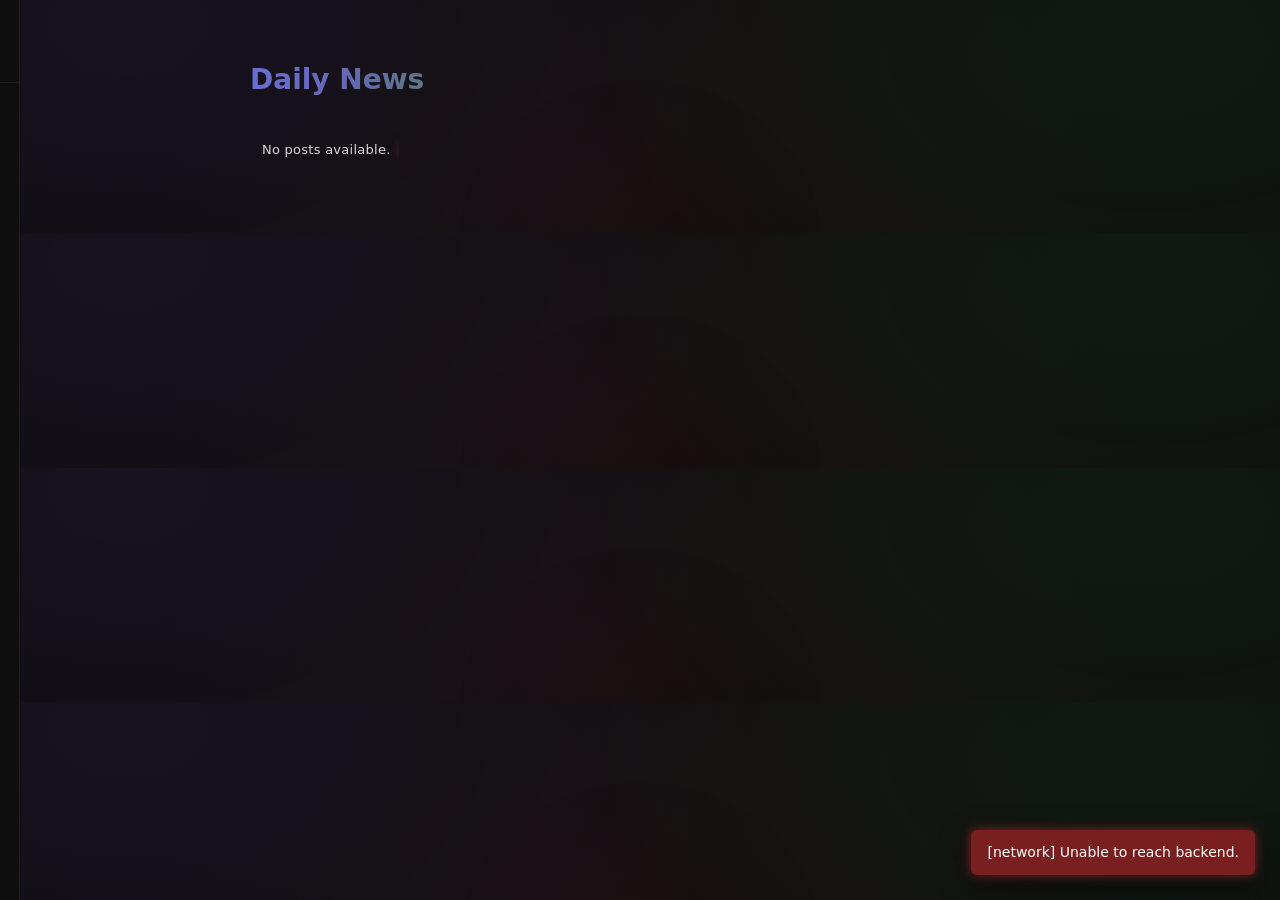
==== docs/index.html @ 80ca5712 "renamed front" ====
<!DOCTYPE html>
<html lang="en">

<head>
  <meta charset="UTF-8">
  <title>News Feed</title>
<link rel="icon" href="./favicon.svg" type="image/svg+xml">
<meta name="viewport" content="width=device-width, initial-scale=1, viewport-fit=cover">  <link rel="stylesheet" href="./css/style.css">
</head>

<body>

  <div id="sidebar"></div>
  <div id="sidebar-overlay"></div>
  <main id="app"></main>

  <script type="module" src="./js/main.js"></script>

</body>
</html>
---- docs/css/style.css ----
/* ==============================
   GLOBAL
================================*/

* {
  box-sizing: border-box;
}

body {
  margin: 0;
  font-family: system-ui, -apple-system, Segoe UI, Roboto, sans-serif;

  background:
    radial-gradient(900px 600px at 10% 10%, rgba(120,30,30,0.08), transparent 70%),
    radial-gradient(800px 500px at 90% 20%, rgba(90,20,20,0.07), transparent 70%),
    radial-gradient(700px 600px at 50% 100%, rgba(60,15,15,0.08), transparent 70%),
    #070707;

  color: #e6e6e6;

  line-height: 1.5;
}
#app {
  max-width: 820px;
  margin: 0 auto;
  padding: 40px 20px;
}

/* ==============================
   PAGE TITLE
================================*/

.page-title {
  font-size: 28px;
  font-weight: 700;

  margin-bottom: 25px;

  color: #ffffff;
}
/* ==============================
   TITLE TYPEWRITER
================================*/

.page-title-animated {
  font-size: 28px;
  font-weight: 700;

  color: transparent;

background: linear-gradient(
  90deg,
  #6a6ed1,
  #6468b5,
  #5c7a7a,
  #6c5555,
  #6a6ed1
);

  background-size: 220% 220%;
  -webkit-background-clip: text;
  background-clip: text;

  animation:
    titleGradient 10s ease infinite,
    titleReveal 1.6s ease forwards;

  display: inline-block;
}

/* reveal animation instead of width animation */

@keyframes titleReveal {
  from {
    clip-path: inset(0 100% 0 0);
  }
  to {
    clip-path: inset(0 0 0 0);
  }
}

/* gradient flow */
@keyframes titleGradient {
  0% { background-position: 0% 50%; }
  50% { background-position: 100% 50%; }
  100% { background-position: 0% 50%; }
}

/* ==============================
   SIDEBAR OVERLAY
================================*/

#sidebar-overlay {
  position: fixed;
  inset: 0;

  background: transparent;

  opacity: 0;

  pointer-events: none;

  touch-action: pan-y; /* allow vertical scrolling */

  z-index: 50;
}

#sidebar {
  z-index: 100;
}
#sidebar:hover ~ #sidebar-overlay {
  opacity: 1;
  pointer-events: auto;
}
#sidebar:hover ~ #app {
  user-select: none;
}
/* ==============================
   SIDEBAR
================================*/

#sidebar {
  position: fixed;
  top: 0;
  left: -150px;

  width: 170px;
  height: 100vh;

  background: #0f0f0f;

  padding-top: 20px;

  border-right: 1px solid #1f1f1f;

  transition: left 0.25s ease;
}

#sidebar:hover {
  left: 0;
}

.sidebar-item {
  display: flex;
  align-items: center;
  gap: 10px;

  width: 100%;

  padding: 12px 18px;

  background: none;
  border: none;

  color: #cfcfcf;
  text-align: left;

  font-size: 14px;

  cursor: pointer;

  transition:
    background 0.2s ease,
    color 0.2s ease,
    box-shadow 0.2s ease,
    transform 0.15s ease;
}

.sidebar-item svg {
  width: 16px;
  height: 16px;

  flex-shrink: 0;

  opacity: 0.75;

  transition:
    transform 0.2s ease,
    opacity 0.2s ease,
    color 0.2s ease;
}

.sidebar-item:hover svg {
  opacity: 1;
  transform: scale(1.1);
}

.sidebar-item:hover {
  background: #151515;
  color: #ffffff;

  box-shadow: inset 3px 0 0 #8c50ff;

  transform: translateX(2px);
}
/* ==============================
   SIDEBAR TITLE
================================*/

.sidebar-title {
  position: relative;

  font-size: 20px;
  font-weight: 800;

  padding: 14px 18px 18px 36px;

  border-bottom: 1px solid #1f1f1f;
  margin-bottom: 12px;

  letter-spacing: 1.2px;

  background: linear-gradient(
    90deg,
    #6b63c7,
    #5f63b2,
    #4f7f72
  );

  background-size: 180% 180%;

  -webkit-background-clip: text;
  background-clip: text;
  color: transparent;

  animation: seeallGlow 10s ease infinite;

  text-shadow:
    0 0 6px rgba(100,90,200,0.25),
    0 0 10px rgba(80,120,110,0.15);
}
/* glowing dot */

.sidebar-title::before {
  content: "";

  position: absolute;
  left: 16px;
  top: 50%;

  width: 8px;
  height: 8px;

  border-radius: 50%;

  transform: translateY(-50%);

  background: #48b882;

  box-shadow:
    0 0 6px rgba(72,184,130,0.8),
    0 0 12px rgba(72,184,130,0.5);

  animation: statusPulse 2.5s ease-in-out infinite;
}

/* gradient motion */

@keyframes seeallGlow {
  0% { background-position: 0% 50%; }
  50% { background-position: 100% 50%; }
  100% { background-position: 0% 50%; }
}

/* dot pulse */

@keyframes statusPulse {
  0% {
    transform: translateY(-50%) scale(1);
    box-shadow:
      0 0 6px rgba(72,184,130,0.8),
      0 0 12px rgba(72,184,130,0.5);
  }

  50% {
    transform: translateY(-50%) scale(1.25);
    box-shadow:
      0 0 10px rgba(72,184,130,1),
      0 0 20px rgba(72,184,130,0.8);
  }

  100% {
    transform: translateY(-50%) scale(1);
  }
}
/* ==============================
   POST
================================*/

.post {
  padding: 14px 14px;

  border-bottom: 1px solid #1c1c1c;

  border-radius: 8px;

  transition:
    transform 0.18s ease,
    box-shadow 0.18s ease,
    background 0.18s ease;

  position: relative;
}

.post:hover {
  background: #121212;

  transform: translateY(-2px);

  box-shadow:
    0 0 0 1px rgba(140,80,255,0.2),
    0 10px 30px rgba(0,0,0,0.6);
}
.post:last-child {
  border-bottom: none;
}

/* ------ TITLE ------ */
.post a {
  font-size: 16px;
  font-weight: 600;

  color: #e6e6e6;
  text-decoration: none;

  display: block;

  transition:
    color 0.15s ease,
    text-shadow 0.2s ease;
}

.post a:hover {
  color: #9a7dff;

  text-shadow:
    0 0 6px rgba(140,80,255,0.6),
    0 0 18px rgba(140,80,255,0.2);
}

/* ------ METADATA ------ */
.post-meta {
  font-size: 12px;
  color: #8a8a8a;

  margin-top: 6px;

  display: flex;
  gap: 10px;
}
.post:hover .post-meta {
  color: #70e0a0;
}
/* ==============================
   INFO TEXT
================================*/

body p {
  color: #777;
  font-size: 14px;
}
body {
  margin: 0;
  font-family: system-ui, -apple-system, Segoe UI, Roboto, sans-serif;

  background:
    radial-gradient(900px 600px at 10% 10%, rgba(140,80,255,0.08), transparent 70%),
    radial-gradient(800px 500px at 90% 20%, rgba(60,200,120,0.07), transparent 70%),
    radial-gradient(700px 600px at 50% 100%, rgba(200,50,60,0.06), transparent 70%),
    #0d0d0d;

  color: #e6e6e6;
  line-height: 1.5;

  animation: backgroundDrift 25s ease infinite alternate;
}

@keyframes backgroundDrift {
  from {
    background-position: 0% 0%, 100% 0%, 50% 100%;
  }
  to {
    background-position: 10% 5%, 90% 10%, 50% 95%;
  }
}
/* ==============================
   Feed banner new posts
================================*/
.new-post-banner {
  position: sticky;
  top: 10px;

  margin-bottom: 15px;

  padding: 8px 12px;

  background: linear-gradient(
    90deg,
    #5f63b2,
    #4f7f72
  );

  color: #e8e8e8;

  font-size: 13px;

  border-radius: 6px;

  cursor: pointer;

  text-align: center;

  box-shadow:
    0 0 6px rgba(90,95,180,0.25),
    0 0 14px rgba(80,120,110,0.15);

  animation: bannerGlow 6s ease infinite alternate;
}
.new-post-banner::before {
  content: "●";
  margin-right: 6px;
  color: #6d66c8;
}
@keyframes bannerGlow {
  from {
    box-shadow:
      0 0 6px rgba(90,95,180,0.25),
      0 0 14px rgba(80,120,110,0.15);
  }

  to {
    box-shadow:
      0 0 10px rgba(90,95,180,0.35),
      0 0 20px rgba(80,120,110,0.25);
  }
}
/* ==============================
   Feed end 
================================*/

.feed-end {
  text-align: center;
  font-size: 12px;

  color: #555;

  margin: 25px 0 10px;

  letter-spacing: 0.05em;
}
/* ==============================
   ERRORS
================================*/

.error-popup {
  position: fixed;
  bottom: 25px;
  right: 25px;

  background: #7a1f1f;

  color: white;

  padding: 12px 16px;
  border-radius: 6px;

  font-size: 14px;

  box-shadow:
    0 0 12px rgba(200,50,50,0.6),
    0 10px 30px rgba(0,0,0,0.5);

  animation: errorEnter 0.25s ease;

  z-index: 9999;
}

@keyframes errorEnter {
  from {
    transform: translateY(15px);
    opacity: 0;
  }
  to {
    transform: translateY(0);
    opacity: 1;
  }
}

/* ==============================
   LOADING "LIVE TYPING" STATUS
================================*/

/* first status line inside a page body (your "Loading ...") */
.page-body > p:first-child {
  display: inline-block;

  margin: 10px 0 18px;
  padding: 10px 12px;

  font-size: 13px;
  letter-spacing: 0.02em;

  color: #d9d9d9;

  /* typing effect */
  overflow: hidden;
  white-space: nowrap;

  width: 0;
  animation: loadingType 1.2s steps(24) forwards;
}

/* blinking cursor */
.page-body > p:first-child::after {
  content: "";
  display: inline-block;
  width: 8px;
  height: 1em;
  margin-left: 8px;

  background: rgba(180,70,70,0.9);
  box-shadow: 0 0 10px rgba(180,70,70,0.35);

  animation: cursorBlink 0.9s steps(1) infinite;
  vertical-align: -2px;
}

@keyframes loadingType {
  from { width: 0; }
  to { width: 18ch; } /* fits "Loading live posts..." */
}

@keyframes cursorBlink {
  50% { opacity: 0; }
}
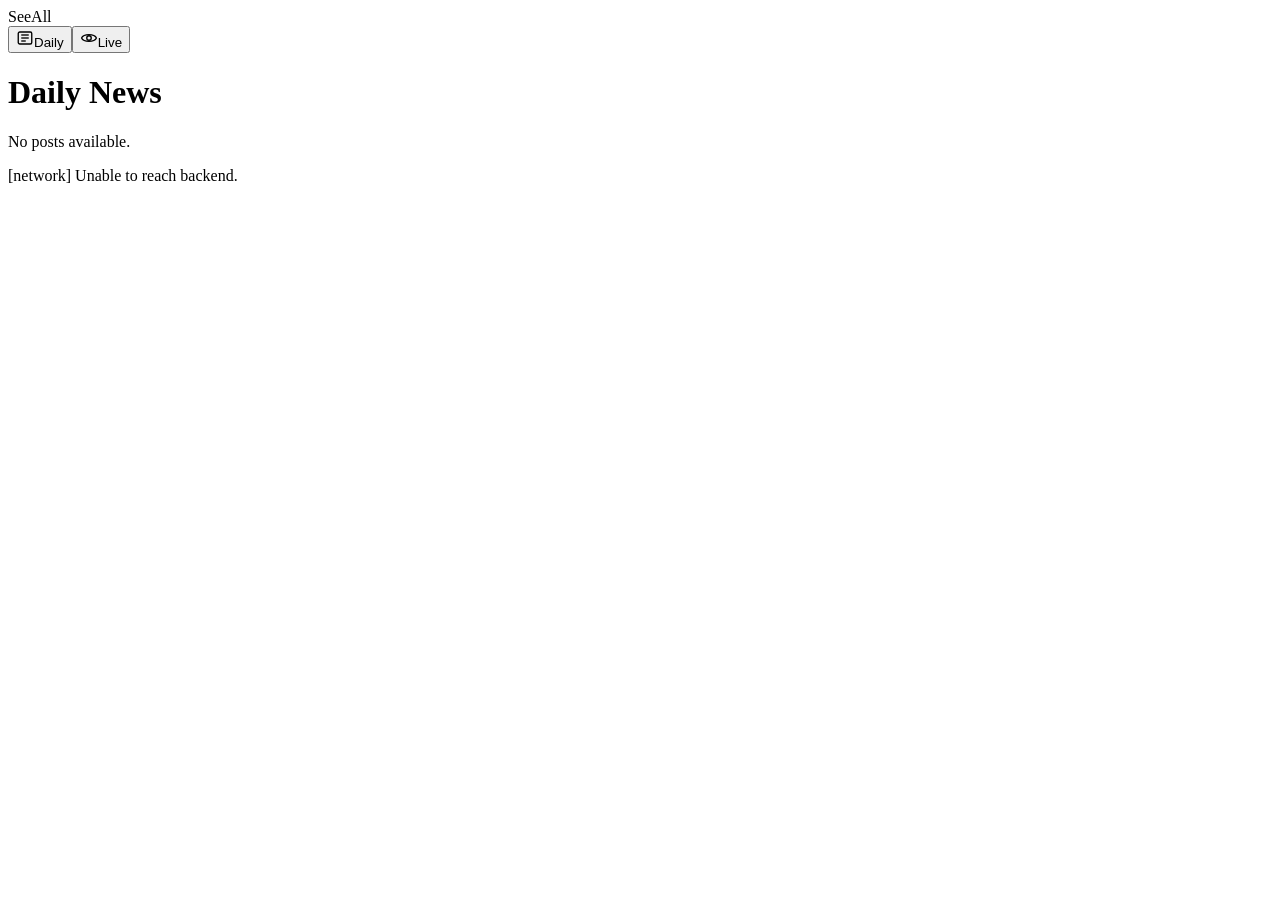
==== commit 9bb04ef6: "changed html" ====
--- a/docs/index.html
+++ b/docs/index.html
@@ -5,9 +5,7 @@
   <meta charset="UTF-8">
   <title>News Feed</title>
 <link rel="icon" href="./favicon.svg" type="image/svg+xml">
-<meta name="viewport" content="width=device-width, initial-scale=1, viewport-fit=cover">  <link rel="stylesheet" href="./css/style.css">
-</head>
-
+<meta name="viewport" content="width=device-width, initial-scale=1.0" />
 <body>
 
   <div id="sidebar"></div>
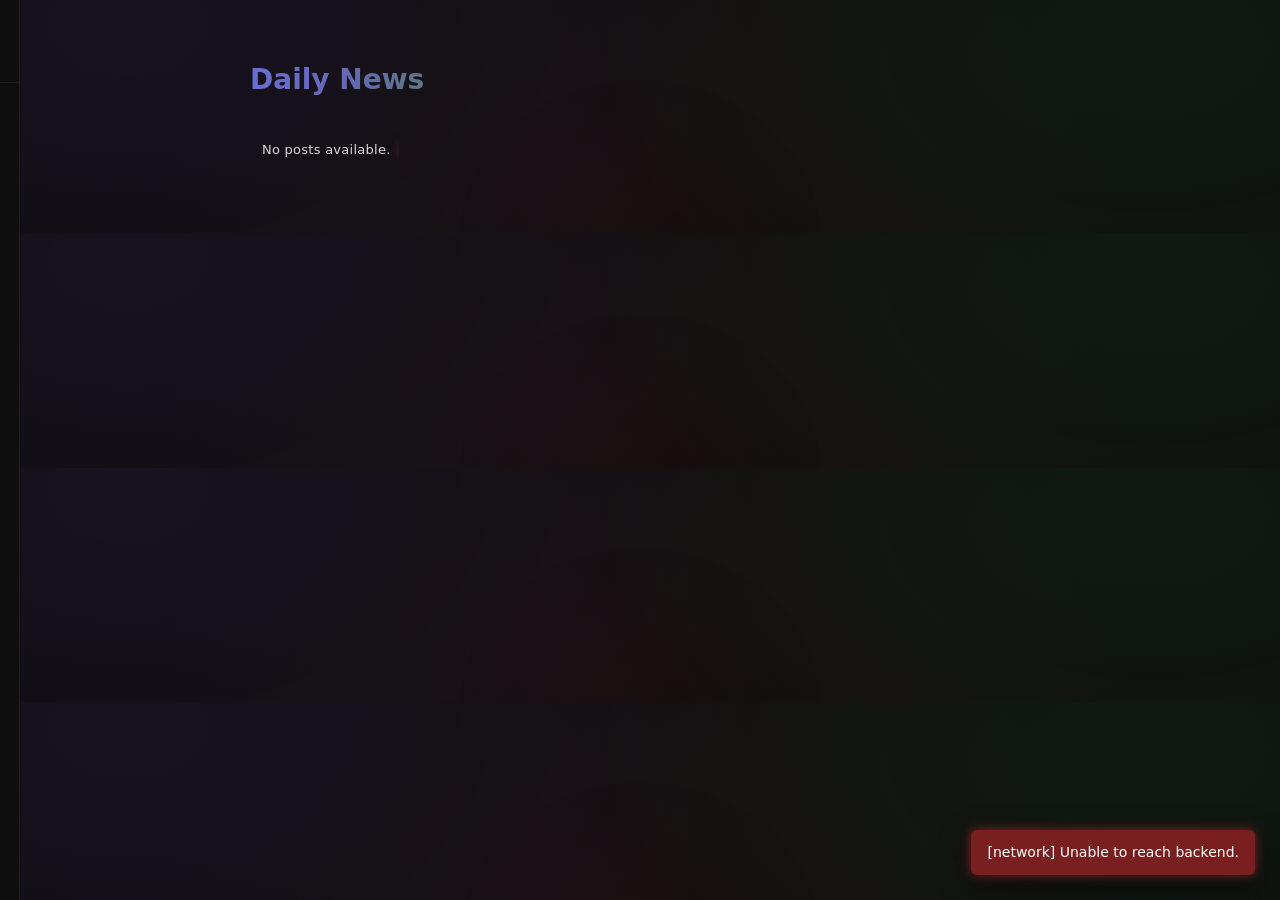
==== commit 884e24da: "fixed html" ====
--- a/docs/index.html
+++ b/docs/index.html
@@ -5,7 +5,9 @@
   <meta charset="UTF-8">
   <title>News Feed</title>
 <link rel="icon" href="./favicon.svg" type="image/svg+xml">
-<meta name="viewport" content="width=device-width, initial-scale=1.0" />
+<meta name="viewport" content="width=device-width, initial-scale=1, viewport-fit=cover">  <link rel="stylesheet" href="./css/style.css">
+</head>
+
 <body>
 
   <div id="sidebar"></div>
--- a/docs/css/style.css
+++ b/docs/css/style.css
@@ -0,0 +1,535 @@
+/* ==============================
+   GLOBAL
+================================*/
+
+* {
+  box-sizing: border-box;
+}
+
+body {
+  margin: 0;
+  font-family: system-ui, -apple-system, Segoe UI, Roboto, sans-serif;
+
+  background:
+    radial-gradient(900px 600px at 10% 10%, rgba(120,30,30,0.08), transparent 70%),
+    radial-gradient(800px 500px at 90% 20%, rgba(90,20,20,0.07), transparent 70%),
+    radial-gradient(700px 600px at 50% 100%, rgba(60,15,15,0.08), transparent 70%),
+    #070707;
+
+  color: #e6e6e6;
+
+  line-height: 1.5;
+}
+#app {
+  max-width: 820px;
+  margin: 0 auto;
+  padding: 40px 20px;
+}
+
+/* ==============================
+   PAGE TITLE
+================================*/
+
+.page-title {
+  font-size: 28px;
+  font-weight: 700;
+
+  margin-bottom: 25px;
+
+  color: #ffffff;
+}
+/* ==============================
+   TITLE TYPEWRITER
+================================*/
+
+.page-title-animated {
+  font-size: 28px;
+  font-weight: 700;
+
+  color: transparent;
+
+background: linear-gradient(
+  90deg,
+  #6a6ed1,
+  #6468b5,
+  #5c7a7a,
+  #6c5555,
+  #6a6ed1
+);
+
+  background-size: 220% 220%;
+  -webkit-background-clip: text;
+  background-clip: text;
+
+  animation:
+    titleGradient 10s ease infinite,
+    titleReveal 1.6s ease forwards;
+
+  display: inline-block;
+}
+
+/* reveal animation instead of width animation */
+
+@keyframes titleReveal {
+  from {
+    clip-path: inset(0 100% 0 0);
+  }
+  to {
+    clip-path: inset(0 0 0 0);
+  }
+}
+
+/* gradient flow */
+@keyframes titleGradient {
+  0% { background-position: 0% 50%; }
+  50% { background-position: 100% 50%; }
+  100% { background-position: 0% 50%; }
+}
+
+/* ==============================
+   SIDEBAR OVERLAY
+================================*/
+
+#sidebar-overlay {
+  position: fixed;
+  inset: 0;
+
+  background: transparent;
+
+  opacity: 0;
+
+  pointer-events: none;
+
+  touch-action: pan-y; /* allow vertical scrolling */
+
+  z-index: 50;
+}
+
+#sidebar {
+  z-index: 100;
+}
+#sidebar:hover ~ #sidebar-overlay {
+  opacity: 1;
+  pointer-events: auto;
+}
+#sidebar:hover ~ #app {
+  user-select: none;
+}
+/* ==============================
+   SIDEBAR
+================================*/
+
+#sidebar {
+  position: fixed;
+  top: 0;
+  left: -150px;
+
+  width: 170px;
+  height: 100vh;
+
+  background: #0f0f0f;
+
+  padding-top: 20px;
+
+  border-right: 1px solid #1f1f1f;
+
+  transition: left 0.25s ease;
+}
+
+#sidebar:hover {
+  left: 0;
+}
+
+.sidebar-item {
+  display: flex;
+  align-items: center;
+  gap: 10px;
+
+  width: 100%;
+
+  padding: 12px 18px;
+
+  background: none;
+  border: none;
+
+  color: #cfcfcf;
+  text-align: left;
+
+  font-size: 14px;
+
+  cursor: pointer;
+
+  transition:
+    background 0.2s ease,
+    color 0.2s ease,
+    box-shadow 0.2s ease,
+    transform 0.15s ease;
+}
+
+.sidebar-item svg {
+  width: 16px;
+  height: 16px;
+
+  flex-shrink: 0;
+
+  opacity: 0.75;
+
+  transition:
+    transform 0.2s ease,
+    opacity 0.2s ease,
+    color 0.2s ease;
+}
+
+.sidebar-item:hover svg {
+  opacity: 1;
+  transform: scale(1.1);
+}
+
+.sidebar-item:hover {
+  background: #151515;
+  color: #ffffff;
+
+  box-shadow: inset 3px 0 0 #8c50ff;
+
+  transform: translateX(2px);
+}
+/* ==============================
+   SIDEBAR TITLE
+================================*/
+
+.sidebar-title {
+  position: relative;
+
+  font-size: 20px;
+  font-weight: 800;
+
+  padding: 14px 18px 18px 36px;
+
+  border-bottom: 1px solid #1f1f1f;
+  margin-bottom: 12px;
+
+  letter-spacing: 1.2px;
+
+  background: linear-gradient(
+    90deg,
+    #6b63c7,
+    #5f63b2,
+    #4f7f72
+  );
+
+  background-size: 180% 180%;
+
+  -webkit-background-clip: text;
+  background-clip: text;
+  color: transparent;
+
+  animation: seeallGlow 10s ease infinite;
+
+  text-shadow:
+    0 0 6px rgba(100,90,200,0.25),
+    0 0 10px rgba(80,120,110,0.15);
+}
+/* glowing dot */
+
+.sidebar-title::before {
+  content: "";
+
+  position: absolute;
+  left: 16px;
+  top: 50%;
+
+  width: 8px;
+  height: 8px;
+
+  border-radius: 50%;
+
+  transform: translateY(-50%);
+
+  background: #48b882;
+
+  box-shadow:
+    0 0 6px rgba(72,184,130,0.8),
+    0 0 12px rgba(72,184,130,0.5);
+
+  animation: statusPulse 2.5s ease-in-out infinite;
+}
+
+/* gradient motion */
+
+@keyframes seeallGlow {
+  0% { background-position: 0% 50%; }
+  50% { background-position: 100% 50%; }
+  100% { background-position: 0% 50%; }
+}
+
+/* dot pulse */
+
+@keyframes statusPulse {
+  0% {
+    transform: translateY(-50%) scale(1);
+    box-shadow:
+      0 0 6px rgba(72,184,130,0.8),
+      0 0 12px rgba(72,184,130,0.5);
+  }
+
+  50% {
+    transform: translateY(-50%) scale(1.25);
+    box-shadow:
+      0 0 10px rgba(72,184,130,1),
+      0 0 20px rgba(72,184,130,0.8);
+  }
+
+  100% {
+    transform: translateY(-50%) scale(1);
+  }
+}
+/* ==============================
+   POST
+================================*/
+
+.post {
+  padding: 14px 14px;
+
+  border-bottom: 1px solid #1c1c1c;
+
+  border-radius: 8px;
+
+  transition:
+    transform 0.18s ease,
+    box-shadow 0.18s ease,
+    background 0.18s ease;
+
+  position: relative;
+}
+
+.post:hover {
+  background: #121212;
+
+  transform: translateY(-2px);
+
+  box-shadow:
+    0 0 0 1px rgba(140,80,255,0.2),
+    0 10px 30px rgba(0,0,0,0.6);
+}
+.post:last-child {
+  border-bottom: none;
+}
+
+/* ------ TITLE ------ */
+.post a {
+  font-size: 16px;
+  font-weight: 600;
+
+  color: #e6e6e6;
+  text-decoration: none;
+
+  display: block;
+
+  transition:
+    color 0.15s ease,
+    text-shadow 0.2s ease;
+}
+
+.post a:hover {
+  color: #9a7dff;
+
+  text-shadow:
+    0 0 6px rgba(140,80,255,0.6),
+    0 0 18px rgba(140,80,255,0.2);
+}
+
+/* ------ METADATA ------ */
+.post-meta {
+  font-size: 12px;
+  color: #8a8a8a;
+
+  margin-top: 6px;
+
+  display: flex;
+  gap: 10px;
+}
+.post:hover .post-meta {
+  color: #70e0a0;
+}
+/* ==============================
+   INFO TEXT
+================================*/
+
+body p {
+  color: #777;
+  font-size: 14px;
+}
+body {
+  margin: 0;
+  font-family: system-ui, -apple-system, Segoe UI, Roboto, sans-serif;
+
+  background:
+    radial-gradient(900px 600px at 10% 10%, rgba(140,80,255,0.08), transparent 70%),
+    radial-gradient(800px 500px at 90% 20%, rgba(60,200,120,0.07), transparent 70%),
+    radial-gradient(700px 600px at 50% 100%, rgba(200,50,60,0.06), transparent 70%),
+    #0d0d0d;
+
+  color: #e6e6e6;
+  line-height: 1.5;
+
+  animation: backgroundDrift 25s ease infinite alternate;
+}
+
+@keyframes backgroundDrift {
+  from {
+    background-position: 0% 0%, 100% 0%, 50% 100%;
+  }
+  to {
+    background-position: 10% 5%, 90% 10%, 50% 95%;
+  }
+}
+/* ==============================
+   Feed banner new posts
+================================*/
+.new-post-banner {
+  position: sticky;
+  top: 10px;
+
+  margin-bottom: 15px;
+
+  padding: 8px 12px;
+
+  background: linear-gradient(
+    90deg,
+    #5f63b2,
+    #4f7f72
+  );
+
+  color: #e8e8e8;
+
+  font-size: 13px;
+
+  border-radius: 6px;
+
+  cursor: pointer;
+
+  text-align: center;
+
+  box-shadow:
+    0 0 6px rgba(90,95,180,0.25),
+    0 0 14px rgba(80,120,110,0.15);
+
+  animation: bannerGlow 6s ease infinite alternate;
+}
+.new-post-banner::before {
+  content: "●";
+  margin-right: 6px;
+  color: #6d66c8;
+}
+@keyframes bannerGlow {
+  from {
+    box-shadow:
+      0 0 6px rgba(90,95,180,0.25),
+      0 0 14px rgba(80,120,110,0.15);
+  }
+
+  to {
+    box-shadow:
+      0 0 10px rgba(90,95,180,0.35),
+      0 0 20px rgba(80,120,110,0.25);
+  }
+}
+/* ==============================
+   Feed end 
+================================*/
+
+.feed-end {
+  text-align: center;
+  font-size: 12px;
+
+  color: #555;
+
+  margin: 25px 0 10px;
+
+  letter-spacing: 0.05em;
+}
+/* ==============================
+   ERRORS
+================================*/
+
+.error-popup {
+  position: fixed;
+  bottom: 25px;
+  right: 25px;
+
+  background: #7a1f1f;
+
+  color: white;
+
+  padding: 12px 16px;
+  border-radius: 6px;
+
+  font-size: 14px;
+
+  box-shadow:
+    0 0 12px rgba(200,50,50,0.6),
+    0 10px 30px rgba(0,0,0,0.5);
+
+  animation: errorEnter 0.25s ease;
+
+  z-index: 9999;
+}
+
+@keyframes errorEnter {
+  from {
+    transform: translateY(15px);
+    opacity: 0;
+  }
+  to {
+    transform: translateY(0);
+    opacity: 1;
+  }
+}
+
+/* ==============================
+   LOADING "LIVE TYPING" STATUS
+================================*/
+
+/* first status line inside a page body (your "Loading ...") */
+.page-body > p:first-child {
+  display: inline-block;
+
+  margin: 10px 0 18px;
+  padding: 10px 12px;
+
+  font-size: 13px;
+  letter-spacing: 0.02em;
+
+  color: #d9d9d9;
+
+  /* typing effect */
+  overflow: hidden;
+  white-space: nowrap;
+
+  width: 0;
+  animation: loadingType 1.2s steps(24) forwards;
+}
+
+/* blinking cursor */
+.page-body > p:first-child::after {
+  content: "";
+  display: inline-block;
+  width: 8px;
+  height: 1em;
+  margin-left: 8px;
+
+  background: rgba(180,70,70,0.9);
+  box-shadow: 0 0 10px rgba(180,70,70,0.35);
+
+  animation: cursorBlink 0.9s steps(1) infinite;
+  vertical-align: -2px;
+}
+
+@keyframes loadingType {
+  from { width: 0; }
+  to { width: 18ch; } /* fits "Loading live posts..." */
+}
+
+@keyframes cursorBlink {
+  50% { opacity: 0; }
+}
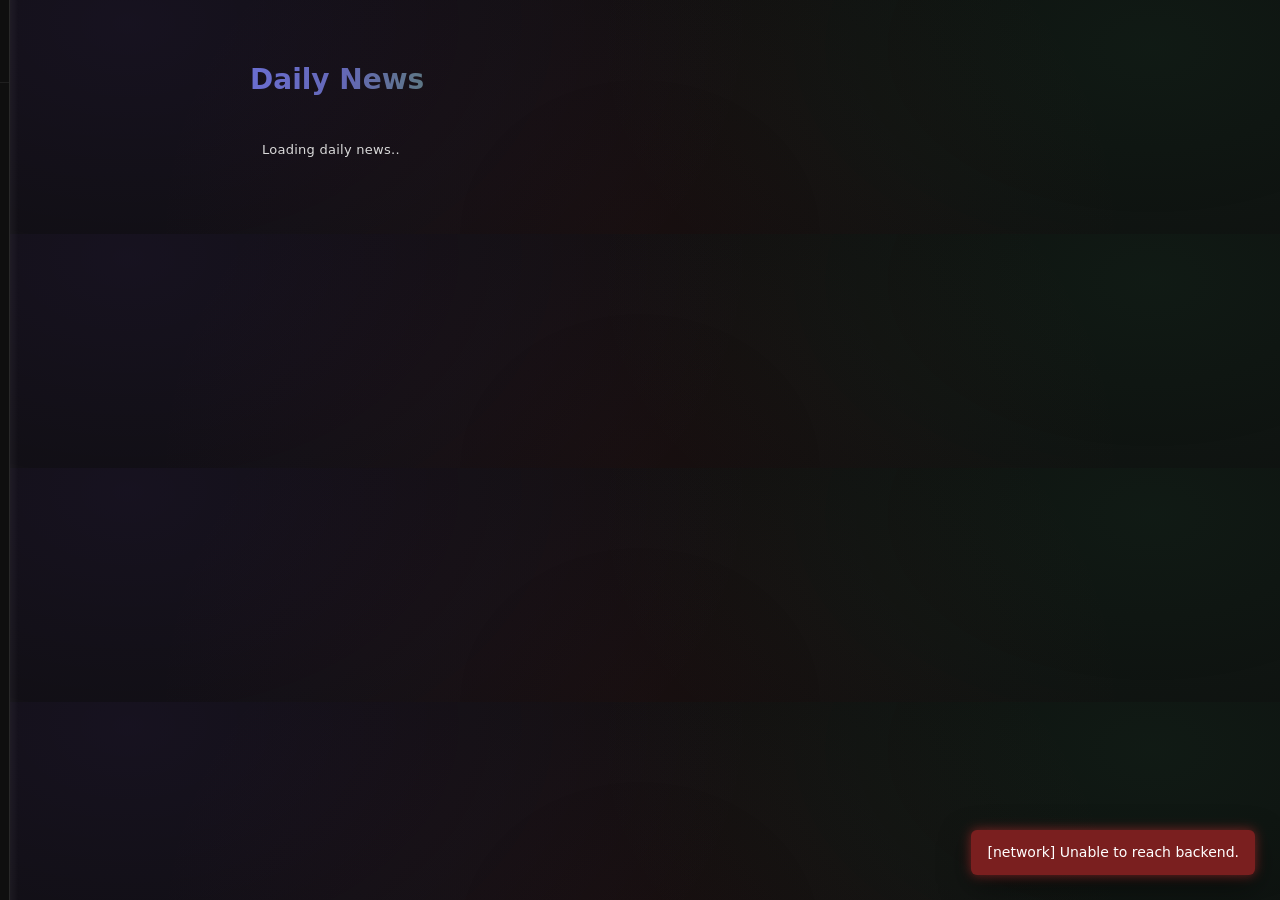
==== commit e4418807: "added pwa" ====
--- a/docs/index.html
+++ b/docs/index.html
@@ -2,9 +2,15 @@
 <html lang="en">
 
 <head>
+  <link rel="manifest" href="./manifest.json">
+  <meta name="theme-color" content="#0f1115">
+  <meta name="mobile-web-app-capable" content="yes">
+  <meta name="apple-mobile-web-app-capable" content="yes">
+  <meta name="apple-mobile-web-app-status-bar-style" content="black">
+  <link rel="apple-touch-icon" href="./icons/icon-192.png">
+  <link rel="icon" href="./icons/favicon.svg" type="image/svg+xml">
   <meta charset="UTF-8">
   <title>News Feed</title>
-<link rel="icon" href="./favicon.svg" type="image/svg+xml">
 <meta name="viewport" content="width=device-width, initial-scale=1, viewport-fit=cover">  <link rel="stylesheet" href="./css/style.css">
 </head>
 
--- a/docs/css/style.css
+++ b/docs/css/style.css
@@ -1,28 +1,64 @@
-/* ==============================
-   GLOBAL
-================================*/
-
-* {
+/* =========================================
+   DESIGN TOKENS
+========================================= */
+
+:root {
+
+  --bg: #0f1115;
+  --surface: #151821;
+  --surface-2: #1b1f2a;
+
+  --border: #262b38;
+
+  --text: #e7eaf0;
+  --text-muted: #9aa3b2;
+
+  --accent: #6b7cff;
+  --success: #4ad295;
+
+  --radius: 10px;
+
+  --shadow-soft: 0 8px 24px rgba(0,0,0,0.35);
+
+  --transition-fast: 120ms ease;
+  --transition: 220ms ease;
+}
+
+/* =========================================
+   GLOBAL RESET
+========================================= */
+
+*,
+*::before,
+*::after {
   box-sizing: border-box;
 }
 
 body {
   margin: 0;
-  font-family: system-ui, -apple-system, Segoe UI, Roboto, sans-serif;
-
-  background:
-    radial-gradient(900px 600px at 10% 10%, rgba(120,30,30,0.08), transparent 70%),
-    radial-gradient(800px 500px at 90% 20%, rgba(90,20,20,0.07), transparent 70%),
-    radial-gradient(700px 600px at 50% 100%, rgba(60,15,15,0.08), transparent 70%),
-    #070707;
-
-  color: #e6e6e6;
-
-  line-height: 1.5;
-}
+
+  font-family:
+    system-ui,
+    -apple-system,
+    Segoe UI,
+    Roboto,
+    Helvetica,
+    Arial,
+    sans-serif;
+
+  background: var(--bg);
+  color: var(--text);
+
+  line-height: 1.55;
+
+  -webkit-font-smoothing: antialiased;
+}
+
+/* page container */
+
 #app {
   max-width: 820px;
-  margin: 0 auto;
+  margin: auto;
   padding: 40px 20px;
 }
 
@@ -87,59 +123,81 @@
 }
 
 /* ==============================
-   SIDEBAR OVERLAY
-================================*/
+   SIDEBAR
+================================*/
+#sidebar {
+  position: fixed;
+  top: 0;
+  left: 0;
+
+  width: 170px;
+  height: 100vh;
+
+  background: #0f0f0f;
+  padding-top: 20px;
+
+  border-right: 1px solid #1f1f1f;
+
+  transform: translateX(-160px);
+
+  transition: transform 0.25s ease;
+  will-change: transform;
+
+  z-index: 100;
+  overflow: visible;
+}
+
+#sidebar::after {
+  content: "";
+
+  position: absolute;
+  top: 0;
+  right: -10px;
+
+  width: 10px;
+  height: 100%;
+
+  background: linear-gradient(
+    to right,
+    rgba(255,255,255,0.05),
+    transparent
+  );
+}
+
+#sidebar.open {
+  transform: translateX(0);
+}
+
+#sidebar.open ~ #sidebar-overlay {
+  opacity: 1;
+  pointer-events: auto;
+}
+#sidebar:hover {
+  transform: translateX(0);
+}
 
 #sidebar-overlay {
   position: fixed;
   inset: 0;
 
-  background: transparent;
+  background: rgba(0,0,0,0.25);
 
   opacity: 0;
-
   pointer-events: none;
 
-  touch-action: pan-y; /* allow vertical scrolling */
+  transition: opacity 0.2s ease;
 
   z-index: 50;
 }
 
-#sidebar {
-  z-index: 100;
-}
-#sidebar:hover ~ #sidebar-overlay {
+#sidebar.open ~ #app {
+  pointer-events: none;
+  user-select: none;
+}
+#sidebar.open ~ #sidebar-overlay {
   opacity: 1;
   pointer-events: auto;
 }
-#sidebar:hover ~ #app {
-  user-select: none;
-}
-/* ==============================
-   SIDEBAR
-================================*/
-
-#sidebar {
-  position: fixed;
-  top: 0;
-  left: -150px;
-
-  width: 170px;
-  height: 100vh;
-
-  background: #0f0f0f;
-
-  padding-top: 20px;
-
-  border-right: 1px solid #1f1f1f;
-
-  transition: left 0.25s ease;
-}
-
-#sidebar:hover {
-  left: 0;
-}
-
 .sidebar-item {
   display: flex;
   align-items: center;
@@ -283,6 +341,40 @@
     transform: translateY(-50%) scale(1);
   }
 }
+/* sidebar hint arrow */
+.sidebar-hint {
+  position: absolute;
+  top: 50%;
+  right: -18px;
+
+  transform: translateY(-50%);
+
+  width: 18px;
+  height: 36px;
+
+  display: flex;
+  align-items: center;
+  justify-content: center;
+
+  color: #6b7cff;
+
+  opacity: 0.65;
+
+  pointer-events: none;
+
+  animation: sidebarHintPulse 2s ease-in-out infinite;
+}
+
+@keyframes sidebarHintPulse {
+  0%,100% {
+    transform: translateY(-50%) translateX(0);
+    opacity: 0.5;
+  }
+  50% {
+    transform: translateY(-50%) translateX(4px);
+    opacity: 1;
+  }
+}
 /* ==============================
    POST
 ================================*/
@@ -350,6 +442,13 @@
 }
 .post:hover .post-meta {
   color: #70e0a0;
+}
+.post-image {
+  width: 100%;
+  max-height: 220px;
+  object-fit: cover;
+  border-radius: 6px;
+  margin-bottom: 10px;
 }
 /* ==============================
    INFO TEXT
@@ -391,7 +490,7 @@
   top: 10px;
 
   margin-bottom: 15px;
-
+  z-index: 40; 
   padding: 8px 12px;
 
   background: linear-gradient(
@@ -532,4 +631,46 @@
 
 @keyframes cursorBlink {
   50% { opacity: 0; }
+}
+
+
+/* install button */
+.install-btn {
+  position: fixed;
+  bottom: 25px;
+  left: 25px;
+
+  padding: 10px 14px;
+
+  background: linear-gradient(90deg,#6b7cff,#4ad295);
+
+  border: none;
+  border-radius: 8px;
+
+  color: white;
+  font-weight: 600;
+
+  cursor: pointer;
+
+  box-shadow: 0 10px 25px rgba(0,0,0,0.4);
+
+  z-index: 1000;
+}
+
+/* mobile */
+@media (hover: hover) and (pointer: fine) {
+
+  #sidebar:hover {
+    transform: translateX(0);
+  }
+
+  #sidebar:hover ~ #sidebar-overlay {
+    opacity: 1;
+    pointer-events: auto;
+  }
+
+  #sidebar:hover ~ #app {
+    user-select: none;
+  }
+
 }
